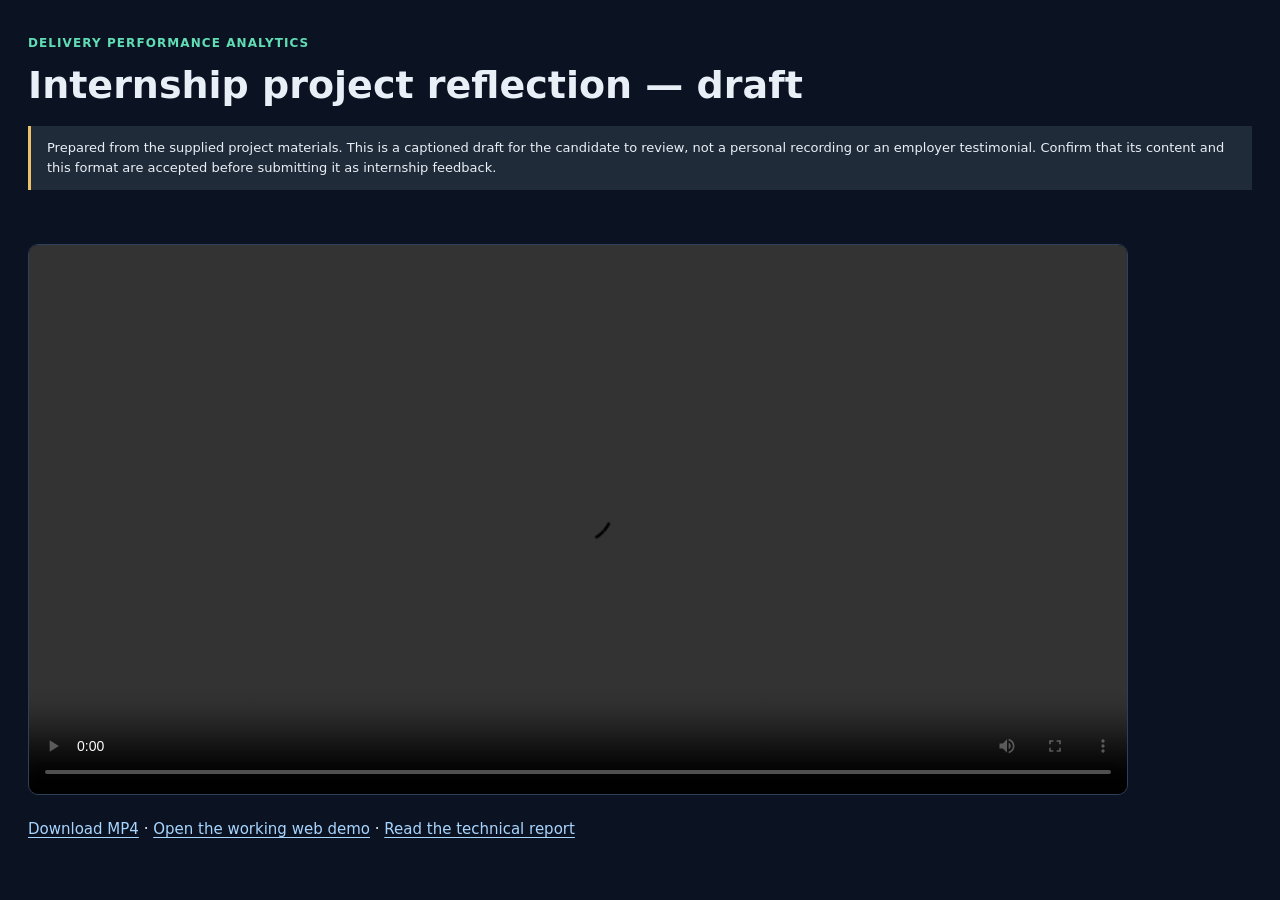
==== docs/internship-reflection.html @ d6c2bf96 "Publish companion web demo, technical report and captioned submission videos" ====
<!doctype html><html lang="en"><head><meta charset="utf-8"><meta name="viewport" content="width=device-width,initial-scale=1"><title>Internship project reflection — draft | Delivery Performance Analytics</title><link rel="stylesheet" href="assets/style.css"></head><body><header><div class="eyebrow">Delivery Performance Analytics</div><h1>Internship project reflection — draft</h1><p class="notice">Prepared from the supplied project materials. This is a captioned draft for the candidate to review, not a personal recording or an employer testimonial. Confirm that its content and this format are accepted before submitting it as internship feedback.</p></header><main><video class="player" controls preload="metadata" playsinline aria-label="Internship project reflection — draft"><source src="internship-reflection-draft.mp4" type="video/mp4">Your browser cannot play this file. Use the download link below.</video><p><a href="internship-reflection-draft.mp4" download>Download MP4</a> · <a href="index.html">Open the working web demo</a> · <a href="project-report.pdf">Read the technical report</a></p></main></body></html>
---- docs/assets/style.css ----
:root{--bg:#0b1322;--panel:#142237;--border:#2d415a;--text:#e8eff7;--muted:#adbed0;--accent:#61ddb5}*{box-sizing:border-box}body{margin:0;background:var(--bg);color:var(--text);font:15px/1.55 system-ui,Arial,sans-serif}a{color:#a8d5ff;text-underline-offset:3px}button,select,input{font:inherit}button,a,input,select{outline-offset:4px}button:focus-visible,a:focus-visible,input:focus-visible,select:focus-visible{outline:3px solid #f9cf65}header,main,footer{max-width:1280px;margin:auto;padding:24px 28px}header{padding-top:34px;padding-bottom:12px}.eyebrow{font-size:12px;letter-spacing:.09em;text-transform:uppercase;color:var(--accent);font-weight:700}h1{font-size:clamp(26px,4vw,38px);line-height:1.2;margin:10px 0}h2{font-size:20px;margin:0 0 8px}h3{font-size:16px;margin:0}.sub,.muted{color:var(--muted)}.sub{max-width:900px}.notice{padding:12px 16px;border-left:3px solid #ecc169;background:#202b39;font-size:13px;margin:18px 0}.resources{display:flex;flex-wrap:wrap;gap:9px 18px;margin:17px 0;font-size:13px}.filters{display:grid;grid-template-columns:repeat(4,minmax(0,1fr));gap:13px;background:var(--panel);padding:18px;border:1px solid var(--border);border-radius:12px}.filters label{display:flex;flex-direction:column;gap:6px;font-size:12px;color:var(--muted)}select,input{min-width:0;max-width:100%;background:#0d192a;color:var(--text);border:1px solid #4b6381;border-radius:6px;padding:8px}input[type=checkbox]{accent-color:var(--accent)}.scope{display:flex;align-items:center;gap:14px;flex-wrap:wrap;margin:14px 0;color:var(--muted);font-size:13px}.scope label{display:flex;align-items:center;gap:6px}.button,button{background:#243d58;color:var(--text);border:1px solid #4b6381;padding:8px 13px;border-radius:6px;cursor:pointer}.tabs{display:flex;gap:7px;flex-wrap:wrap;margin:24px 0 18px}.tabs button[aria-selected=true]{background:var(--accent);color:#071a13;border-color:var(--accent);font-weight:700}.kpis{display:grid;grid-template-columns:repeat(4,minmax(0,1fr));gap:13px;margin:16px 0}.kpi,.card{background:var(--panel);border:1px solid var(--border);border-radius:12px;padding:18px}.kpi .label{font-size:12px;color:var(--muted)}.value{font-size:29px;line-height:1.2;font-weight:750;margin:8px 0;color:#fff}.kpi small{color:var(--muted);font-size:11px}.charts{display:grid;grid-template-columns:1fr 1fr;gap:16px}.plot{width:100%;height:330px}.card p{font-size:13px;color:var(--muted)}.tablewrap{overflow:auto;max-height:480px;border:1px solid var(--border);border-radius:8px}table{border-collapse:collapse;width:100%;font-size:12px;text-align:left}th{background:#20354e;position:sticky;top:0;font-weight:650}td,th{padding:9px 12px;border-bottom:1px solid var(--border);white-space:nowrap}tbody tr:hover{background:#1d3048}.summary{padding:17px 20px;border:1px solid #37675a;background:#15302c;border-radius:10px;margin:16px 0}.empty{padding:40px;border:1px dashed var(--border);text-align:center;color:var(--muted)}[hidden]{display:none!important}.player{width:100%;max-width:1100px;background:#000;border:1px solid var(--border);border-radius:10px}footer{font-size:12px;color:var(--muted);border-top:1px solid var(--border)}.error{color:#ffb4b4}.split{display:flex;justify-content:space-between;gap:10px;align-items:center;flex-wrap:wrap}@media(max-width:800px){header,main,footer{padding:20px 16px}.filters,.kpis{grid-template-columns:repeat(2,minmax(0,1fr))}.charts{grid-template-columns:1fr}.value{font-size:25px}}@media(prefers-reduced-motion:reduce){*{scroll-behavior:auto!important}}
.charts>.card{min-width:0}.plot{min-width:0;overflow:hidden}.tablewrap{max-width:100%}
#threshold{width:140px}.scope label{max-width:100%;flex-wrap:wrap}.scope input[type=date]{max-width:170px}
@media(max-width:450px){.value{font-size:19px}.kpi{padding:14px}}
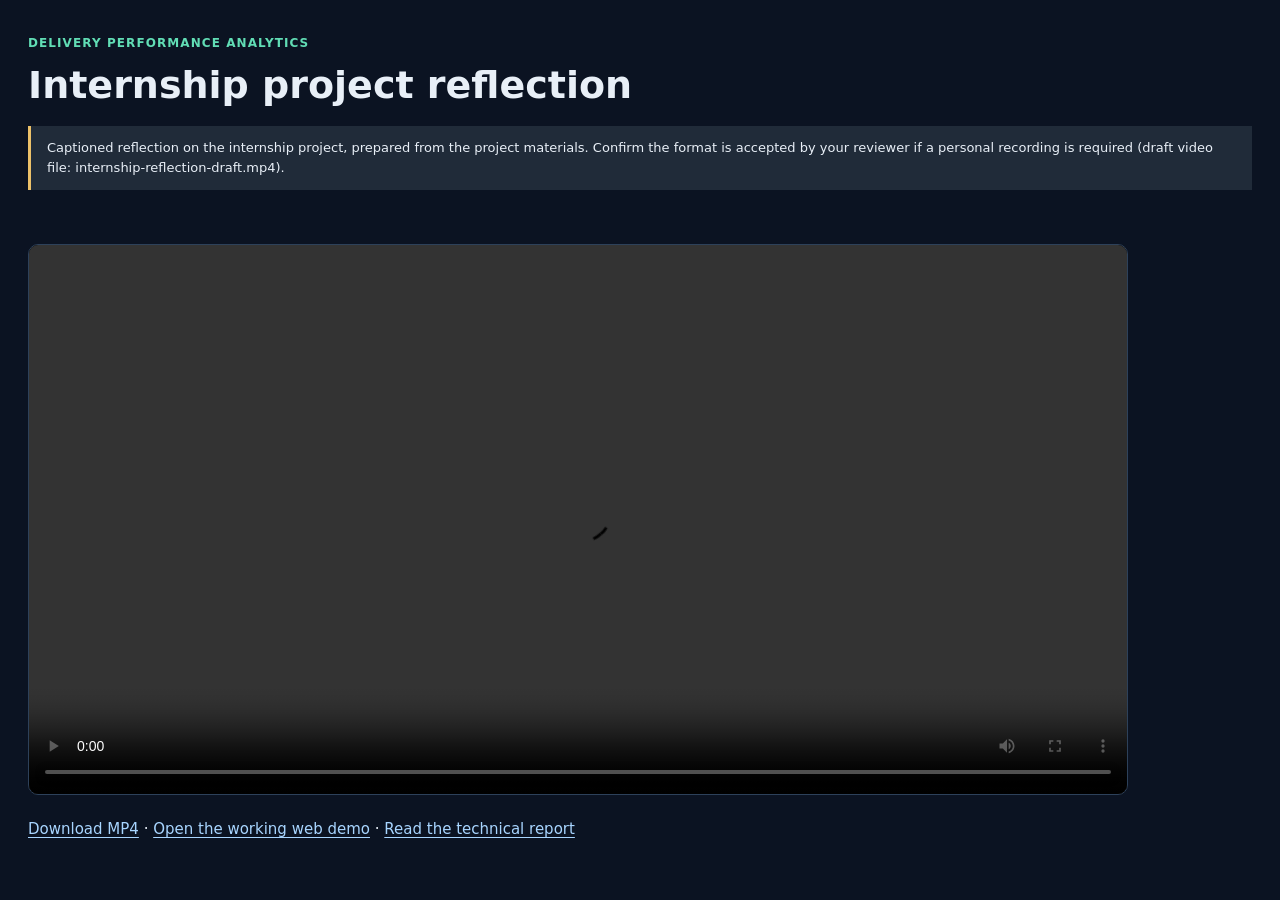
==== commit a8501a5c: "docs: finalize internship reflection page (remove draft framing)" ====
--- a/docs/internship-reflection.html
+++ b/docs/internship-reflection.html
@@ -1 +1 @@
-<!doctype html><html lang="en"><head><meta charset="utf-8"><meta name="viewport" content="width=device-width,initial-scale=1"><title>Internship project reflection — draft | Delivery Performance Analytics</title><link rel="stylesheet" href="assets/style.css"></head><body><header><div class="eyebrow">Delivery Performance Analytics</div><h1>Internship project reflection — draft</h1><p class="notice">Prepared from the supplied project materials. This is a captioned draft for the candidate to review, not a personal recording or an employer testimonial. Confirm that its content and this format are accepted before submitting it as internship feedback.</p></header><main><video class="player" controls preload="metadata" playsinline aria-label="Internship project reflection — draft"><source src="internship-reflection-draft.mp4" type="video/mp4">Your browser cannot play this file. Use the download link below.</video><p><a href="internship-reflection-draft.mp4" download>Download MP4</a> · <a href="index.html">Open the working web demo</a> · <a href="project-report.pdf">Read the technical report</a></p></main></body></html>+<!doctype html><html lang="en"><head><meta charset="utf-8"><meta name="viewport" content="width=device-width,initial-scale=1"><title>Internship project reflection | Delivery Performance Analytics</title><link rel="stylesheet" href="assets/style.css"></head><body><header><div class="eyebrow">Delivery Performance Analytics</div><h1>Internship project reflection</h1><p class="notice">Captioned reflection on the internship project, prepared from the project materials. Confirm the format is accepted by your reviewer if a personal recording is required (draft video file: internship-reflection-draft.mp4).</p></header><main><video class="player" controls preload="metadata" playsinline aria-label="Internship project reflection — draft"><source src="internship-reflection-draft.mp4" type="video/mp4">Your browser cannot play this file. Use the download link below.</video><p><a href="internship-reflection-draft.mp4" download>Download MP4</a> · <a href="index.html">Open the working web demo</a> · <a href="project-report.pdf">Read the technical report</a></p></main></body></html>
